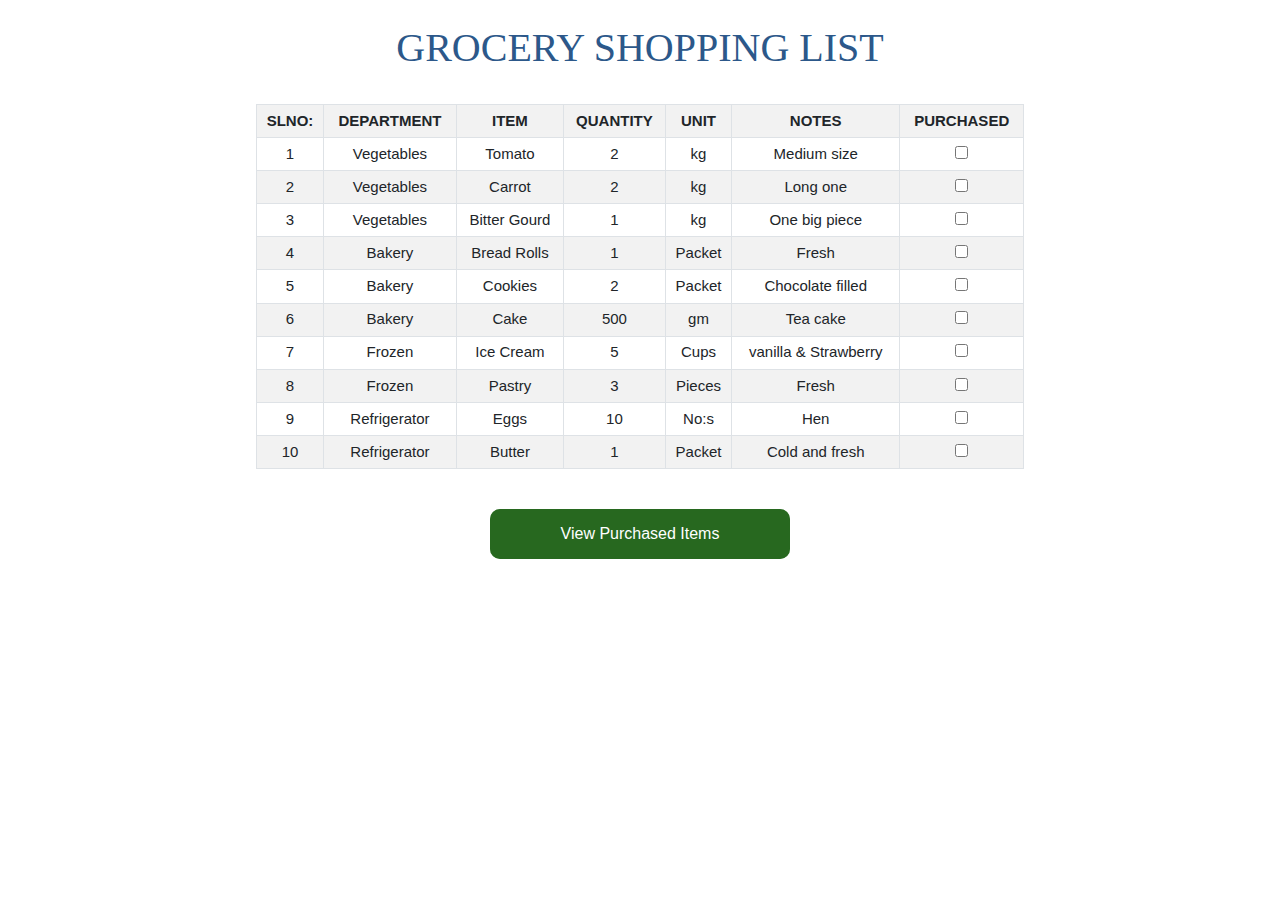
==== grocery.html @ 0064f290 "Add files via upload" ====
<!DOCTYPE html>
<html >
<head>
  <title>Grocery List</title>
  <link rel="stylesheet" href="anime.css">
  <script src="https://ajax.googleapis.com/ajax/libs/jquery/3.5.1/jquery.min.js"></script>
  <link rel="stylesheet" href="https://maxcdn.bootstrapcdn.com/bootstrap/4.0.0/css/bootstrap.min.css" integrity="sha384-Gn5384xqQ1aoWXA+058RXPxPg6fy4IWvTNh0E263XmFcJlSAwiGgFAW/dAiS6JXm" crossorigin="anonymous">
  <script src="https://maxcdn.bootstrapcdn.com/bootstrap/4.0.0/js/bootstrap.min.js" integrity="sha384-JZR6Spejh4U02d8jOt6vLEHfe/JQGiRRSQQxSfFWpi1MquVdAyjUar5+76PVCmYl" crossorigin="anonymous"></script>

</head>
<body background="https://www.washingtonpost.com/resizer/WWLs91LUlbMpRXQMbDcLPXlFUhg=/1484x0/arc-anglerfish-washpost-prod-washpost.s3.amazonaws.com/public/AA43TKRJCY7PJGI3Y6PWFEF44I.jpg">


<div id="demo text-center">

  <h1 class="text1 text-center pt-4  " style=" color: rgb(44, 88, 138); text-transform: uppercase;font-family: 'Times New Roman', Times, serif; ">Grocery Shopping list</h1>
  <br>
 

  </select>
  <table class="container table table-sm  table-bordered table-striped table-hover text-center" style="width: 60%; font-size: 15px;" id="grocery_table">
    <tr style="font-weight: bold; text-transform: uppercase; font-size:15px;">
      <td>SlNo:</td>
      <td>Department</td>
      <td>Item </td>
      <td>Quantity</td>
      <td>Unit</td>
      <td>Notes</td>
      <td >Purchased</td>
    </tr>
  </table>
  </div>
  <div class="container text-center ">
    <br>
    <button class="glow-on-hover text-center text" type="button " style="text-align: center;" value="View Purchased Items" onclick="GetSelected()">View Purchased Items</button>
  </div>

<script src="ajax.js"></script>

<script type="text/javascript">
  function GetSelected() {
      //Reference the Table.
      var grid = document.getElementById("grocery_table");

      //Reference the CheckBoxes in Table.
      var checkBoxes = grid.getElementsByTagName("INPUT");
      var message = "Department  Item       Quantity    Unit\n";

      //Loop through the CheckBoxes.
      for (var i = 0; i < checkBoxes.length; i++) {
          if (checkBoxes[i].checked) {
              var row = checkBoxes[i].parentNode.parentNode;
              message += row.cells[1].innerHTML;
              message += "   " + row.cells[2].innerHTML;
              message += "   " + row.cells[3].innerHTML;
              message += "              "
              message += "   " + row.cells[4].innerHTML;
              message += "\n";

          }
      }

      //Display selected Row data in Alert Box.
      alert(message);
  }
</script>



  
</body>
</html>
---- anime.css ----
.glow-on-hover {
    width: 300px;
    height: 50px;
    border: none;
    outline: none;
    color: #fff;
    background: rgb(81, 145, 75);
    cursor: pointer;
    position: relative;
    z-index: 0;
    border-radius: 10px;
}

.glow-on-hover:before {
    content: '';
    background: linear-gradient(45deg, #ff0000, #ff7300, #fffb00, #48ff00, #00ffd5, #002bff, #7a00ff, #ff00c8, #ff0000);
    position: absolute;
    top: -2px;
    left:-2px;
    background-size: 400%;
    z-index: -1;
    filter: blur(5px);
    width: calc(100% + 4px);
    height: calc(100% + 4px);
    animation: glowing 20s linear infinite;
    opacity: 0;
    transition: opacity .3s ease-in-out;
    border-radius: 10px;
}

.glow-on-hover:active {
    color: #000
}

.glow-on-hover:active:after {
    background: transparent;
}

.glow-on-hover:hover:before {
    opacity: 1;
}

.glow-on-hover:after {
    z-index: -1;
    content: '';
    position: absolute;
    width: 100%;
    height: 100%;
    background: rgba(18, 83, 9, 0.658);
    left: 0;
    top: 0;
    border-radius: 10px;
}

@keyframes glowing {
    0% { background-position: 0 0; }
    50% { background-position: 400% 0; }
    100% { background-position: 0 0; }
}
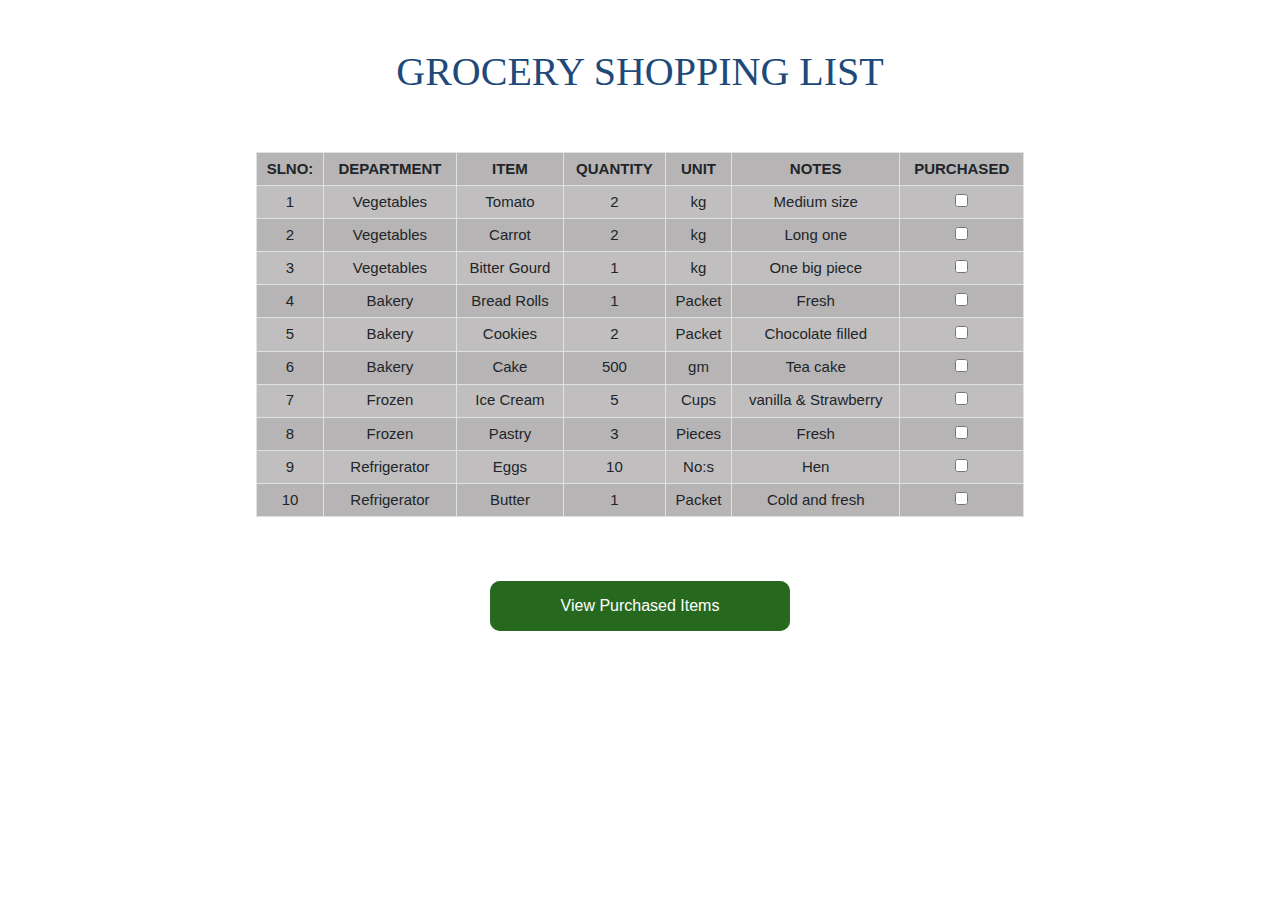
==== commit ad0688b4: "Add files via upload" ====
--- a/grocery.html
+++ b/grocery.html
@@ -8,17 +8,17 @@
   <script src="https://maxcdn.bootstrapcdn.com/bootstrap/4.0.0/js/bootstrap.min.js" integrity="sha384-JZR6Spejh4U02d8jOt6vLEHfe/JQGiRRSQQxSfFWpi1MquVdAyjUar5+76PVCmYl" crossorigin="anonymous"></script>
 
 </head>
-<body background="https://www.washingtonpost.com/resizer/WWLs91LUlbMpRXQMbDcLPXlFUhg=/1484x0/arc-anglerfish-washpost-prod-washpost.s3.amazonaws.com/public/AA43TKRJCY7PJGI3Y6PWFEF44I.jpg">
+<body >
 
 
-<div id="demo text-center">
-
-  <h1 class="text1 text-center pt-4  " style=" color: rgb(44, 88, 138); text-transform: uppercase;font-family: 'Times New Roman', Times, serif; ">Grocery Shopping list</h1>
+<div id="container demo text-center">
+<br>
+  <h1 class="text1 text-center pt-4 animated bounceInDown  " style=" color: rgb(32, 73, 121); text-transform: uppercase;font-family: 'Times New Roman', Times, serif; ">Grocery Shopping list</h1>
   <br>
- 
+ <br>
 
   </select>
-  <table class="container table table-sm  table-bordered table-striped table-hover text-center" style="width: 60%; font-size: 15px;" id="grocery_table">
+  <table class="container table table-sm  table-bordered table-striped animated bounceIn table-hover text-center" style="width: 60%; height: 80%; font-size: 15px; background-color: rgb(192, 190, 190);" id="grocery_table">
     <tr style="font-weight: bold; text-transform: uppercase; font-size:15px;">
       <td>SlNo:</td>
       <td>Department</td>
@@ -31,6 +31,7 @@
   </table>
   </div>
   <div class="container text-center ">
+    <br>
     <br>
     <button class="glow-on-hover text-center text" type="button " style="text-align: center;" value="View Purchased Items" onclick="GetSelected()">View Purchased Items</button>
   </div>
--- a/anime.css
+++ b/anime.css
@@ -56,4 +56,9 @@
     0% { background-position: 0 0; }
     50% { background-position: 400% 0; }
     100% { background-position: 0 0; }
+}
+body {
+    background-image: url("https://hips.hearstapps.com/hmg-prod.s3.amazonaws.com/images/shopping-bag-full-of-fresh-vegetables-and-fruits-royalty-free-image-1128687123-1564523576.jpg");
+    background-attachment: fixed;
+    background-size: cover;
 }